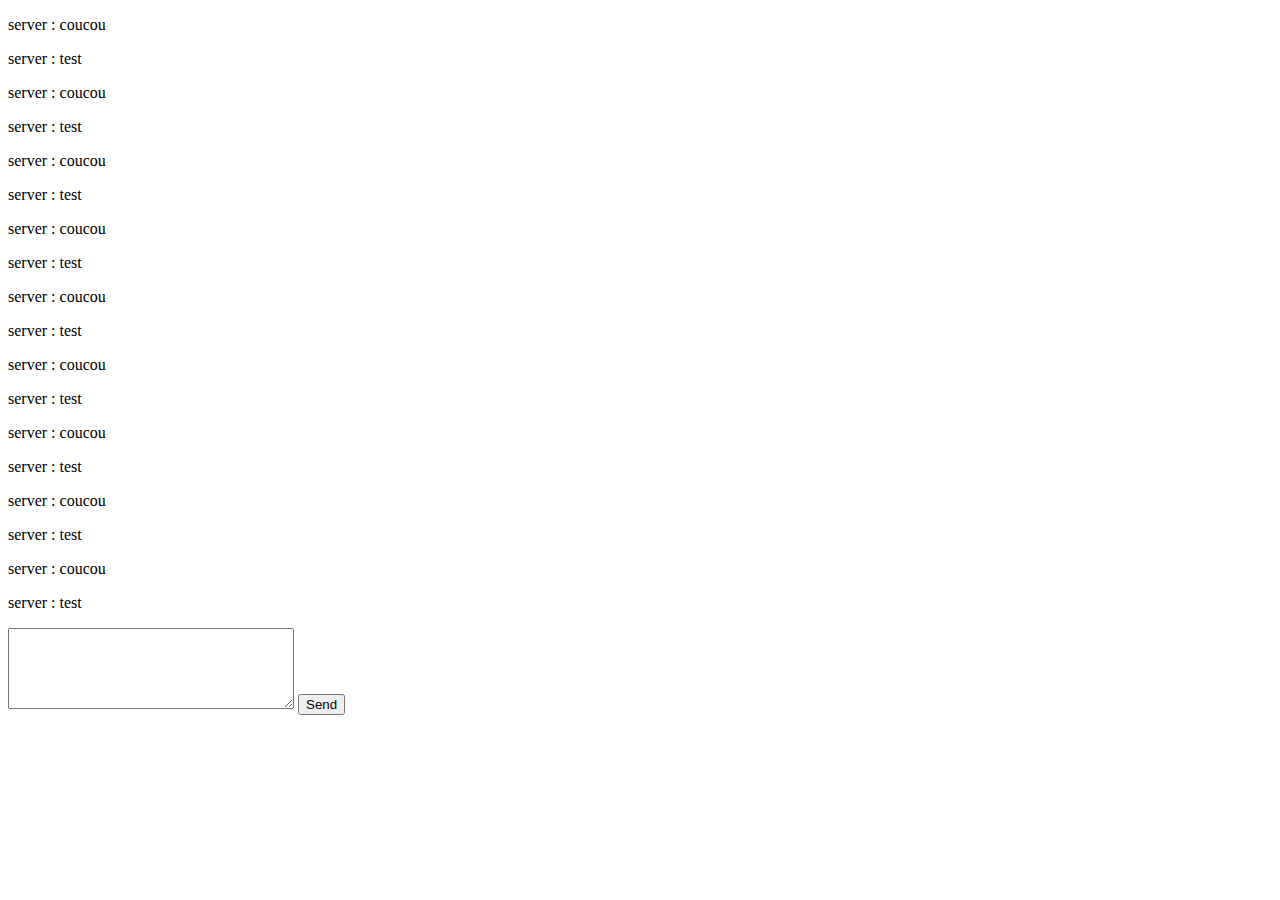
==== Messages.html @ bbb8dcfe "Add simulating msg" ====
<!DOCTYPE html>
<html lang="en">
<head>
    <meta charset="UTF-8">
    <meta http-equiv="X-UA-Compatible" content="IE=edge">
    <meta name="viewport" content="width=device-width, initial-scale=1.0">
    <link rel="stylesheet" href="CSS/style.css">
    <link rel="stylesheet" href="CSS/message.css">
    <script src="testjs.js" async defer></script>
    <title>Accueil</title>
</head>
<body>

    <div class="container">

        <div class="messagesContainer">
            <div class="chat">
                <p>server : coucou</p>
                <p>server : test</p>
                <p>server : coucou</p>
                <p>server : test</p>
                <p>server : coucou</p>
                <p>server : test</p>
                <p>server : coucou</p>
                <p>server : test</p>
                <p>server : coucou</p>
                <p>server : test</p>
                <p>server : coucou</p>
                <p>server : test</p>
                <p>server : coucou</p>
                <p>server : test</p>
                <p>server : coucou</p>
                <p>server : test</p>
                <p>server : coucou</p>
                <p>server : test</p>
            </div>
    
            <textarea id="message" name="message" rows="5" cols="33"></textarea>
            <input type="button" name="send_Message" id="send_message" value="Send">
        </div>

    </div>

</body>
</html>
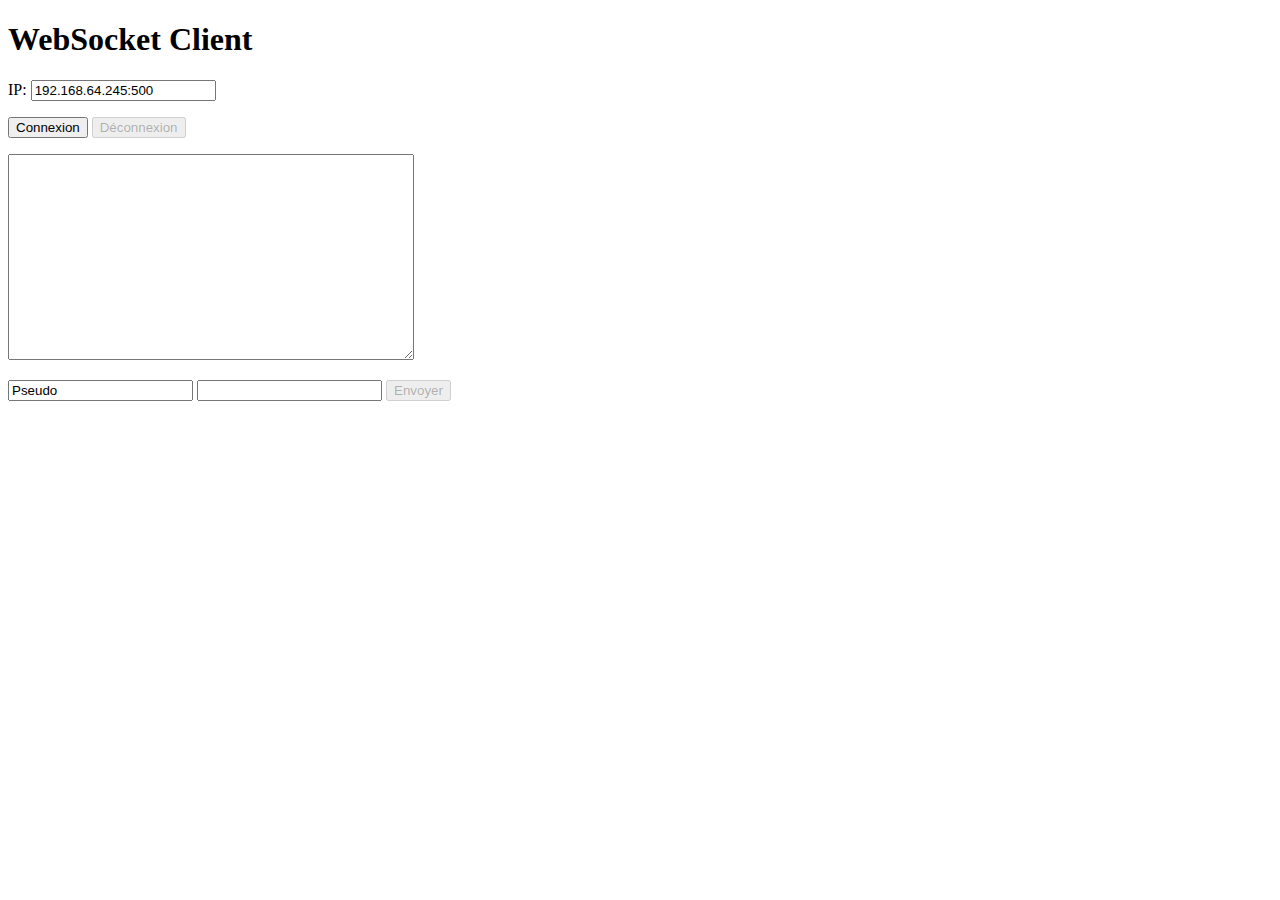
==== commit a443b5e9: "Communication between clients" ====
--- a/Messages.html
+++ b/Messages.html
@@ -1,45 +1,85 @@
 <!DOCTYPE html>
-<html lang="en">
-<head>
-    <meta charset="UTF-8">
-    <meta http-equiv="X-UA-Compatible" content="IE=edge">
-    <meta name="viewport" content="width=device-width, initial-scale=1.0">
-    <link rel="stylesheet" href="CSS/style.css">
-    <link rel="stylesheet" href="CSS/message.css">
-    <script src="testjs.js" async defer></script>
-    <title>Accueil</title>
-</head>
-<body>
+<html>
+    <head>
+        <meta charset="UTF-8">
+        <meta http-equiv="X-UA-Compatible" content="IE=edge">
+        <meta name="viewport" content="width=device-width, initial-scale=1.0">
+        <title>WebSocket Chat Client</title>
+    </head>
+    <body>
+        <h1>WebSocket Client</h1>
+        <p>
+            IP: <input id="webSocketHost" type="text" value="192.168.64.245:500"/>
+        </p>
+        <p>
+            <button onClick="initWebSocket();">Connexion</button>
+            <button id="disconnectButton" onClick="stopWebSocket();" disabled>Déconnexion</button>
+        </p>
+        <p>
+            <textarea id="debugTextArea" style="width:400px;height:200px;" readonly></textarea>
+        </p>
+        <p>
+            <input type="text" id="inputNick" value="Pseudo" />
+            <input type="text" id="inputText" onkeydown="if(event.keyCode==13)sendMessage();"/>
+            <button id="sendButton" onClick="sendMessage();" disabled>Envoyer</button>
+        </p>
 
-    <div class="container">
+        <script type="text/javascript">
+            var debugTextArea = document.getElementById("debugTextArea");
+            function debug(message) {
+                debugTextArea.value += message + "\n";
+                debugTextArea.scrollTop = debugTextArea.scrollHeight;
+            }
 
-        <div class="messagesContainer">
-            <div class="chat">
-                <p>server : coucou</p>
-                <p>server : test</p>
-                <p>server : coucou</p>
-                <p>server : test</p>
-                <p>server : coucou</p>
-                <p>server : test</p>
-                <p>server : coucou</p>
-                <p>server : test</p>
-                <p>server : coucou</p>
-                <p>server : test</p>
-                <p>server : coucou</p>
-                <p>server : test</p>
-                <p>server : coucou</p>
-                <p>server : test</p>
-                <p>server : coucou</p>
-                <p>server : test</p>
-                <p>server : coucou</p>
-                <p>server : test</p>
-            </div>
-    
-            <textarea id="message" name="message" rows="5" cols="33"></textarea>
-            <input type="button" name="send_Message" id="send_message" value="Send">
-        </div>
+            function sendMessage() {
+                var nickname = document.getElementById("inputNick").value;
+                var msg = document.getElementById("inputText").value;
+                var strToSend = nickname + ": " + msg;
+                if ( websocket != null )
+                {
+                    document.getElementById("inputText").value = "";
+                    websocket.send( strToSend );
+                    console.log( "string sent :", '"'+strToSend+'"' );
+                    debug(strToSend);
+                }
+            }
 
-    </div>
+            var websocket = null;
 
-</body>
+            function initWebSocket() {
+                try {
+                    if (typeof MozWebSocket == 'function')
+                        WebSocket = MozWebSocket;
+                    if ( websocket && websocket.readyState == 1 )
+                        websocket.close();
+                    var wsUri = "ws://" + document.getElementById("webSocketHost").value;
+                    websocket = new WebSocket( wsUri );
+                    websocket.onopen = function (evt) {
+                        debug("CONNECTED");
+                        document.getElementById("disconnectButton").disabled = false;
+                        document.getElementById("sendButton").disabled = false;
+                    };
+                    websocket.onclose = function (evt) {
+                        debug("DISCONNECTED");
+                        document.getElementById("disconnectButton").disabled = true;
+                        document.getElementById("sendButton").disabled = true;
+                    };
+                    websocket.onmessage = function (evt) {
+                        console.log( "Message received :", evt.data );
+                        debug( evt.data );
+                    };
+                    websocket.onerror = function (evt) {
+                        debug('ERROR: ' + evt.data);
+                    };
+                } catch (exception) {
+                    debug('ERROR: ' + exception);
+                }
+            }
+
+            function stopWebSocket() {
+                if (websocket)
+                    websocket.close();
+            }
+        </script>
+    </body>
 </html>